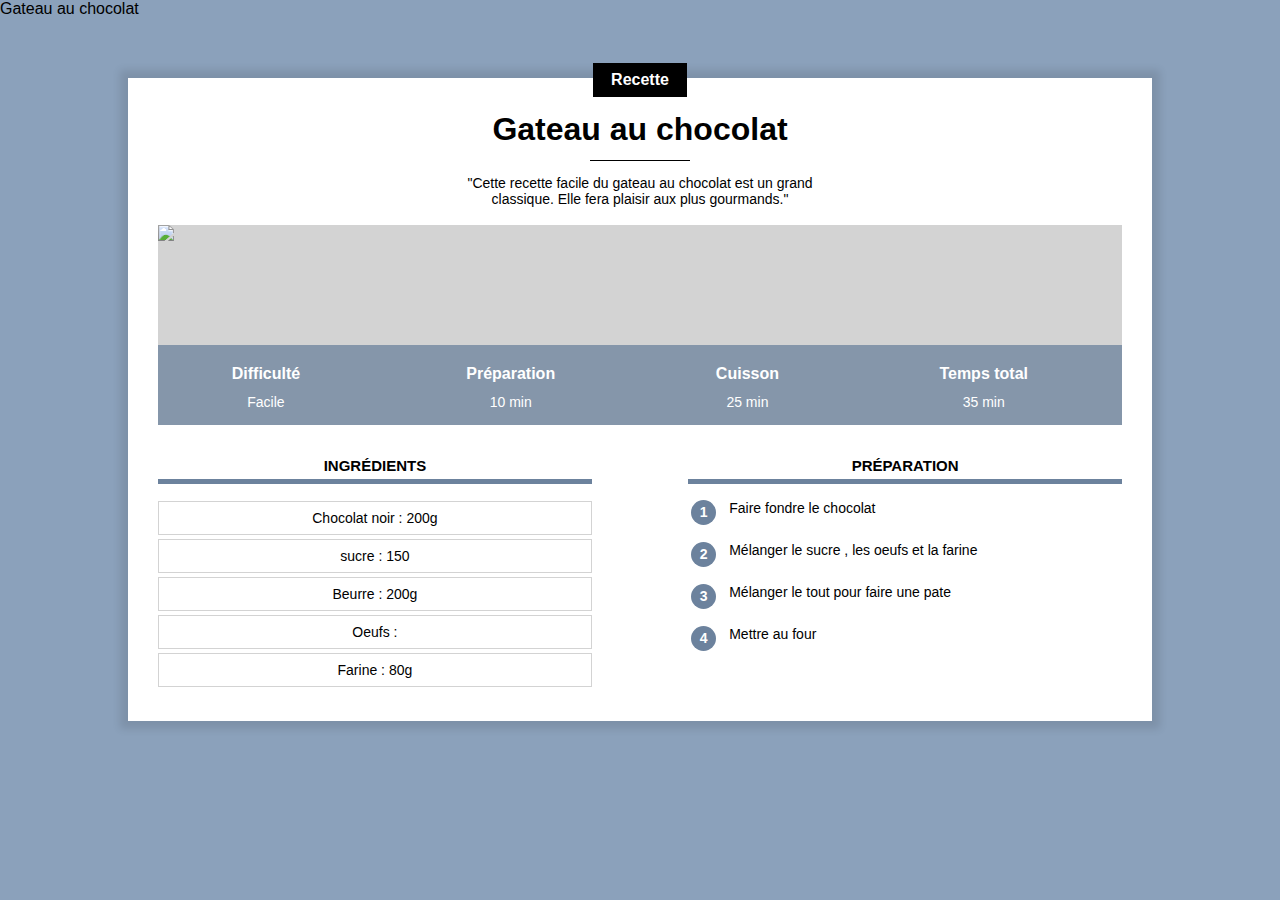
==== gateau_au_chocolat.html @ ba605d10 "Add files via upload" ====
<!DOCTYPE html>
<html lang="fr">
    <head>
        <tittle>Gateau au chocolat</tittle>
        <meta charset="UTF-8">
        <link rel="stylesheet" href="recette.css"/>
    </head>
    <body>       

        <div class="contenu">

            <div class="centre categorie">
            <p class="categorie">Recette</p>
        </div>

            <h1>Gateau au chocolat</h1>

            <div class="separateur"></div>
            
            <div class="centre">
                <p class="description">"Cette recette facile du gateau au chocolat est un grand classique. Elle fera plaisir aux plus gourmands."</p>
            </div>
                
            <div class="info">
                    <img class="centre info" style="display: block;" src="https://jonathanroux.com/gateau.jpg?id=9998">

                <table class="info">
                    <tr>
                        <th>Difficulté</th>
                        <th>Préparation</th>
                        <th>Cuisson</th>
                        <th>Temps total</th>
                    </tr>
                    <tr>
                        <td>Facile</td>
                        <td>10 min</td>
                        <td>25 min</td>
                        <td>35 min</td>
                    </tr>
                </table>
            </div>
            
            <div>
                <div class="colonne1 colonne"> 
                    <h2>Ingrédients</h2> 
                    <div class="ingredient">
                        <p>Chocolat noir : 200g</p>
                        <p>sucre : 150</p>
                        <p>Beurre : 200g</p>
                        <p>Oeufs : </p>
                        <p>Farine : 80g</p>
                    </div>
                </div>

            
                <div class="colonne2 colonne"> 
                    <h2>Préparation</h2>
                    <table class="preparation">
                        <tr><td><p class="numero">1</p></td><td class="preparation_etape">Faire fondre le chocolat</td></tr>
                        <tr><td><p class="numero">2</p></td><td class="preparation_etape">Mélanger le sucre , les oeufs et la farine</td></tr>
                        <tr><td><p class="numero">3</p></td><td class="preparation_etape">Mélanger le tout pour faire une pate</td></tr>
                        <tr><td><p class="numero">4</p></td><td class="preparation_etape">Mettre au four</td></tr>
                    </table>
                </div>
            </div>
        </div>
    </body>
</html>
---- recette.css ----
* {
    overflow: auto;
}

body {
    background-color: #8BA1BB;
    font-family: Arial;
    margin: 0;
}

p.categorie {
    background-color: black;
    color: white;
    display: inline-block;
    margin-top: -15px;
    padding: 8px 18px;
    margin-bottom: 0px;
    font-weight: bold;
    font-size: 16px;
    
}

div.categorie{
    margin-bottom: 0px;
    margin-top: 0px;
    overflow: visible;
}

div.contenu{
    background-color: white;
    margin: 60px 10% 80px 10%;
    padding: 0px 30px 30px 30px;
    min-width: 350px;
    box-shadow: 0px 0px 8px 8px rgba(0, 0, 0, 0.1);
    overflow: visible;
}

h1{
    text-align: center;
    margin-bottom: 12px;
    margin-top: 10px;
}

p.description{
    text-align: center;
    max-width: 400px;              
    display: inline-block;
    font-size: 14px;
}

.centre{
    text-align: center;
    width: 100%;               
}

div.separateur{
    width: 100px;
    height: 1px;
    background-color: black;
    margin-left: auto;
    margin-right: auto;
}

div.info{
    position: relative; 
}

table.info{
    position: absolute; 
    bottom: 0; 
    width: 100%;
    color: white; 
    background-color: #6c829dc0;
    height: 80px; 
}

table.info td{
    text-align: center;
    font-size: 14px;
    vertical-align: top;
}

table.info th{
    font-size: 16px;
    vertical-align: bottom;
    padding-bottom: 8px;
}
img.info{
    display: block;
    max-height: 400px;
    object-fit: cover;
    min-height: 200px;
    background-color: lightgray;
}

div.colonne{
    width: 45%;
    margin-top: 20px;
}

div.colonne h2{
    text-align: center;
    text-transform: uppercase;
    font-size: 15px;
    border-bottom:  5px solid #6c829d;
    padding-bottom: 5px;
}

div.colonne1{
    display: inline-block;
    margin-right: 10%;
}

div.colonne2{
    float: right;
}

div.ingredient p{
    text-align: center;
    font-size: 14px;
    border: 1px solid lightgray;
    padding: 8px 0;
    margin-top: 4px;
    margin-bottom: 0;
}
table.preparation p.numero{
    background-color: #6c829d;
    color: white;
    width: 25px;
    height: 25px;
    text-align: center;
    font-size: 14px;
    font-weight: bold;
    padding-top: 4px;
    box-sizing: border-box;
    border-radius: 50%;
    margin: 0;
}

table.preparation td{
    vertical-align: top;
}

table.preparation td.preparation_etape{
    font-size: 14px;
    padding-left: 10px;
    padding-bottom: 10px;
}

table.preparation tr{
    height: 40px;
}
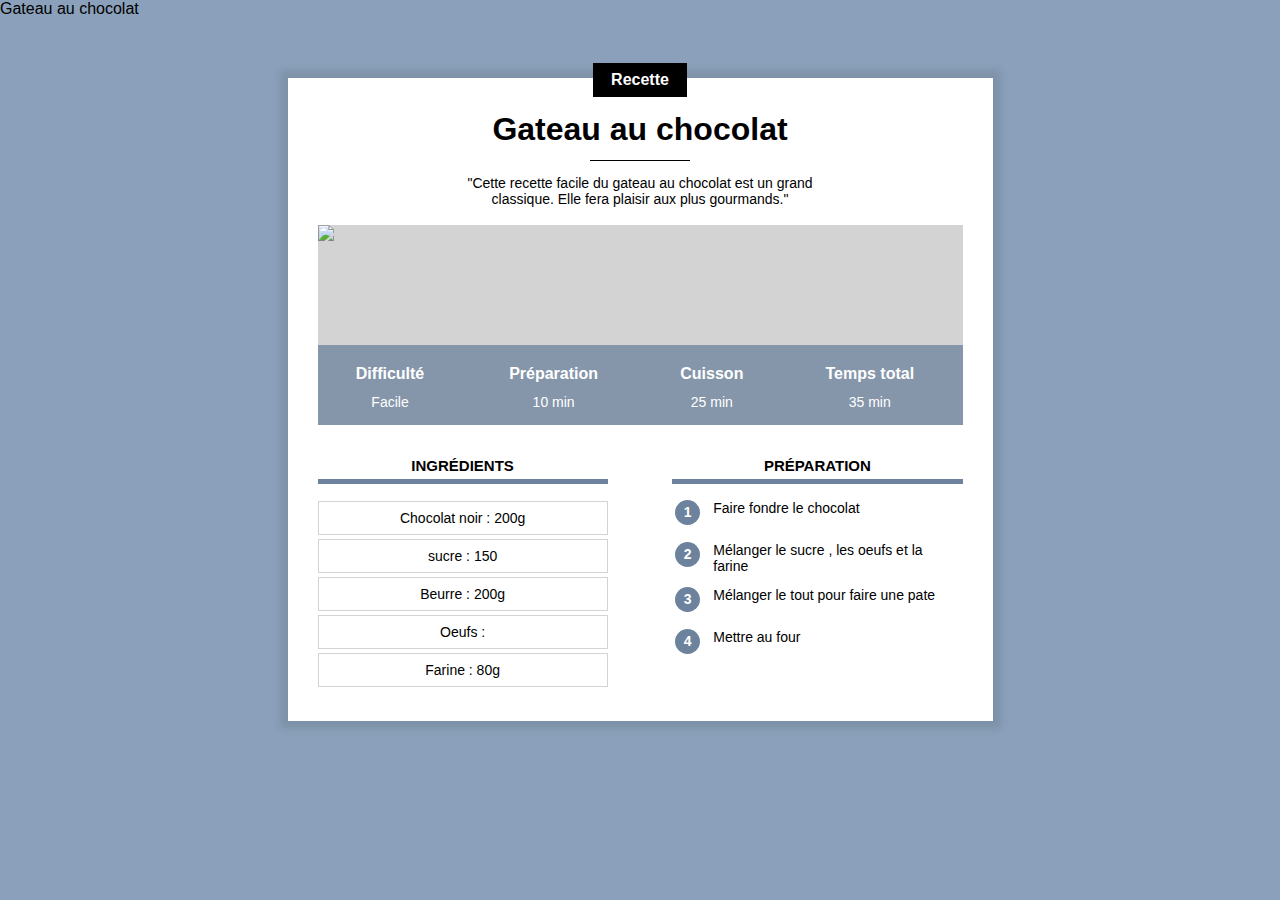
==== commit 8dbbecaf: "Add files via upload" ====
--- a/gateau_au_chocolat.html
+++ b/gateau_au_chocolat.html
@@ -3,6 +3,7 @@
     <head>
         <tittle>Gateau au chocolat</tittle>
         <meta charset="UTF-8">
+        <meta name="viewport" content="width=device-width, initial-scale=1.0">
         <link rel="stylesheet" href="recette.css"/>
     </head>
     <body>       
--- a/recette.css
+++ b/recette.css
@@ -28,9 +28,8 @@
 
 div.contenu{
     background-color: white;
-    margin: 60px 10% 80px 10%;
-    padding: 0px 30px 30px 30px;
-    min-width: 350px;
+    margin: 40px 8% 40px 8%;
+    padding: 0px 8px 20px 8px;
     box-shadow: 0px 0px 8px 8px rgba(0, 0, 0, 0.1);
     overflow: visible;
 }
@@ -71,17 +70,17 @@
     width: 100%;
     color: white; 
     background-color: #6c829dc0;
-    height: 80px; 
+    height: 50px; 
 }
 
 table.info td{
     text-align: center;
-    font-size: 14px;
+    font-size: 12px;
     vertical-align: top;
 }
 
 table.info th{
-    font-size: 16px;
+    font-size: 14px;
     vertical-align: bottom;
     padding-bottom: 8px;
 }
@@ -94,7 +93,7 @@
 }
 
 div.colonne{
-    width: 45%;
+    width: 100%;
     margin-top: 20px;
 }
 
@@ -108,12 +107,8 @@
 
 div.colonne1{
     display: inline-block;
-    margin-right: 10%;
 }
 
-div.colonne2{
-    float: right;
-}
 
 div.ingredient p{
     text-align: center;
@@ -151,3 +146,42 @@
     height: 40px;
 }
 
+@media only screen and (min-width: 768px) {
+    div.contenu{
+        min-width: 350px;
+        margin: 60px 10% 80px 10%;
+        padding: 0px 30px 30px 30px;
+    }
+
+    table.info{
+        height: 80px; 
+    }
+    
+    table.info td{
+        font-size: 14px;
+    }
+    
+    table.info th{
+        font-size: 16px;
+    }
+
+    div.colonne{
+        width: 45%;
+    }
+    
+    div.colonne1{
+        margin-right: 10%;
+    }
+
+    div.colonne2{
+        float: right;
+    }
+  }
+
+  @media only screen and (min-width: 768px) {
+    div.contenu{
+        margin-left: auto;
+        margin-right: auto;
+        width: 645px;
+    }
+  }
